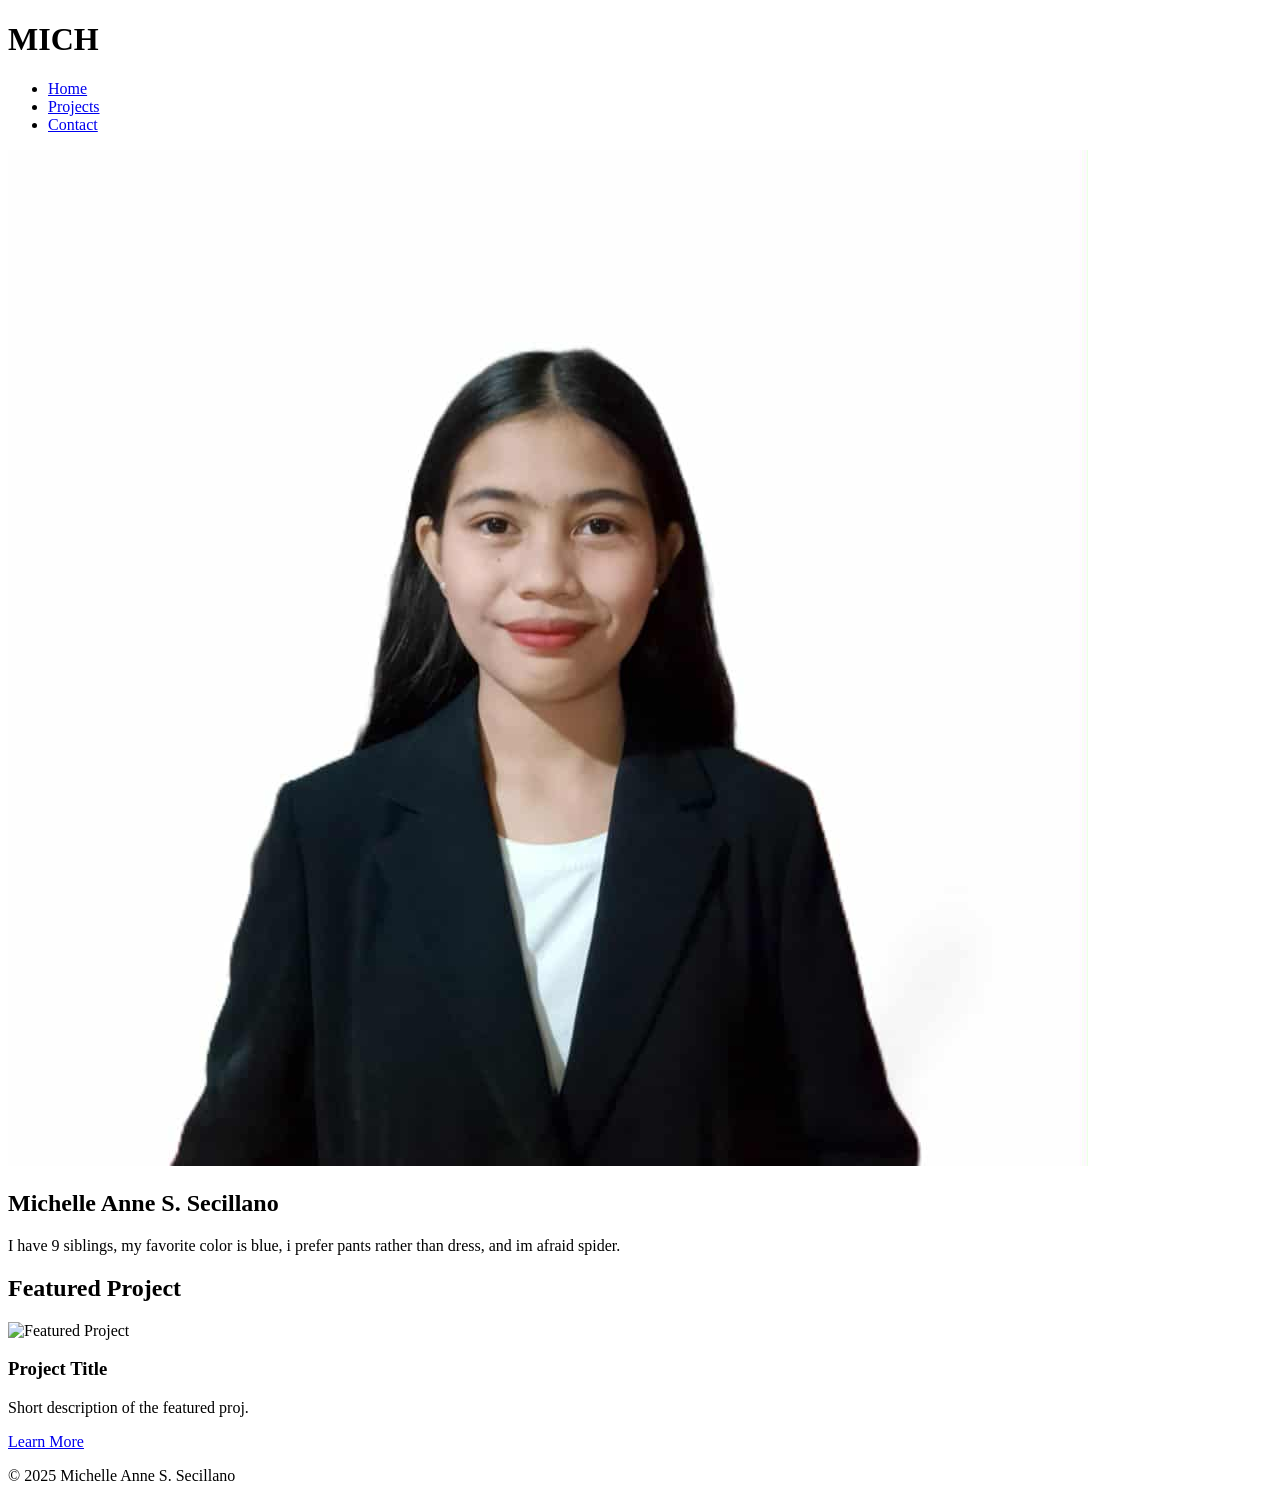
==== index.html @ ff6a3cd3 "Add files via upload" ====
<!DOCTYPE html>
<html lang="en">
<head>
    <meta charset="UTF-8">
    <meta name="viewport" content="width=device-width, initial-scale=1.0">
    <title>My Portfolio - Home</title>
    <link rel="stylesheet" href="styles.css">
</head>
<body>
    <header>
        <h1>MICH</h1>
        <nav>
            <ul>
                <li><a href="index.html">Home</a></li>
                <li><a href="projects.html">Projects</a></li>
                <li><a href="contact.html">Contact</a></li>
            </ul>
        </nav>
    </header>

    <main>
        <section id="about-me">
            <img src="images/profile.jpeg" alt="Your Photo" class="profile-image">
            <h2>Michelle Anne S. Secillano</h2>
            <p>I have 9 siblings, my favorite color is blue, i prefer pants rather than dress, and im afraid spider.</p>
        </section>

        <section id="featured">
            <h2>Featured Project</h2>
            <div class="featured-project">
                <img src="placeholder-project.jpg" alt="Featured Project">
                <h3>Project Title</h3>
                <p>Short description of the featured proj.</p>
                <a href="#">Learn More</a>
            </div>
        </section>
    </main>

    <footer>
        <p>&copy; 2025 Michelle Anne S. Secillano</p>
    </footer>
</body>
</html>
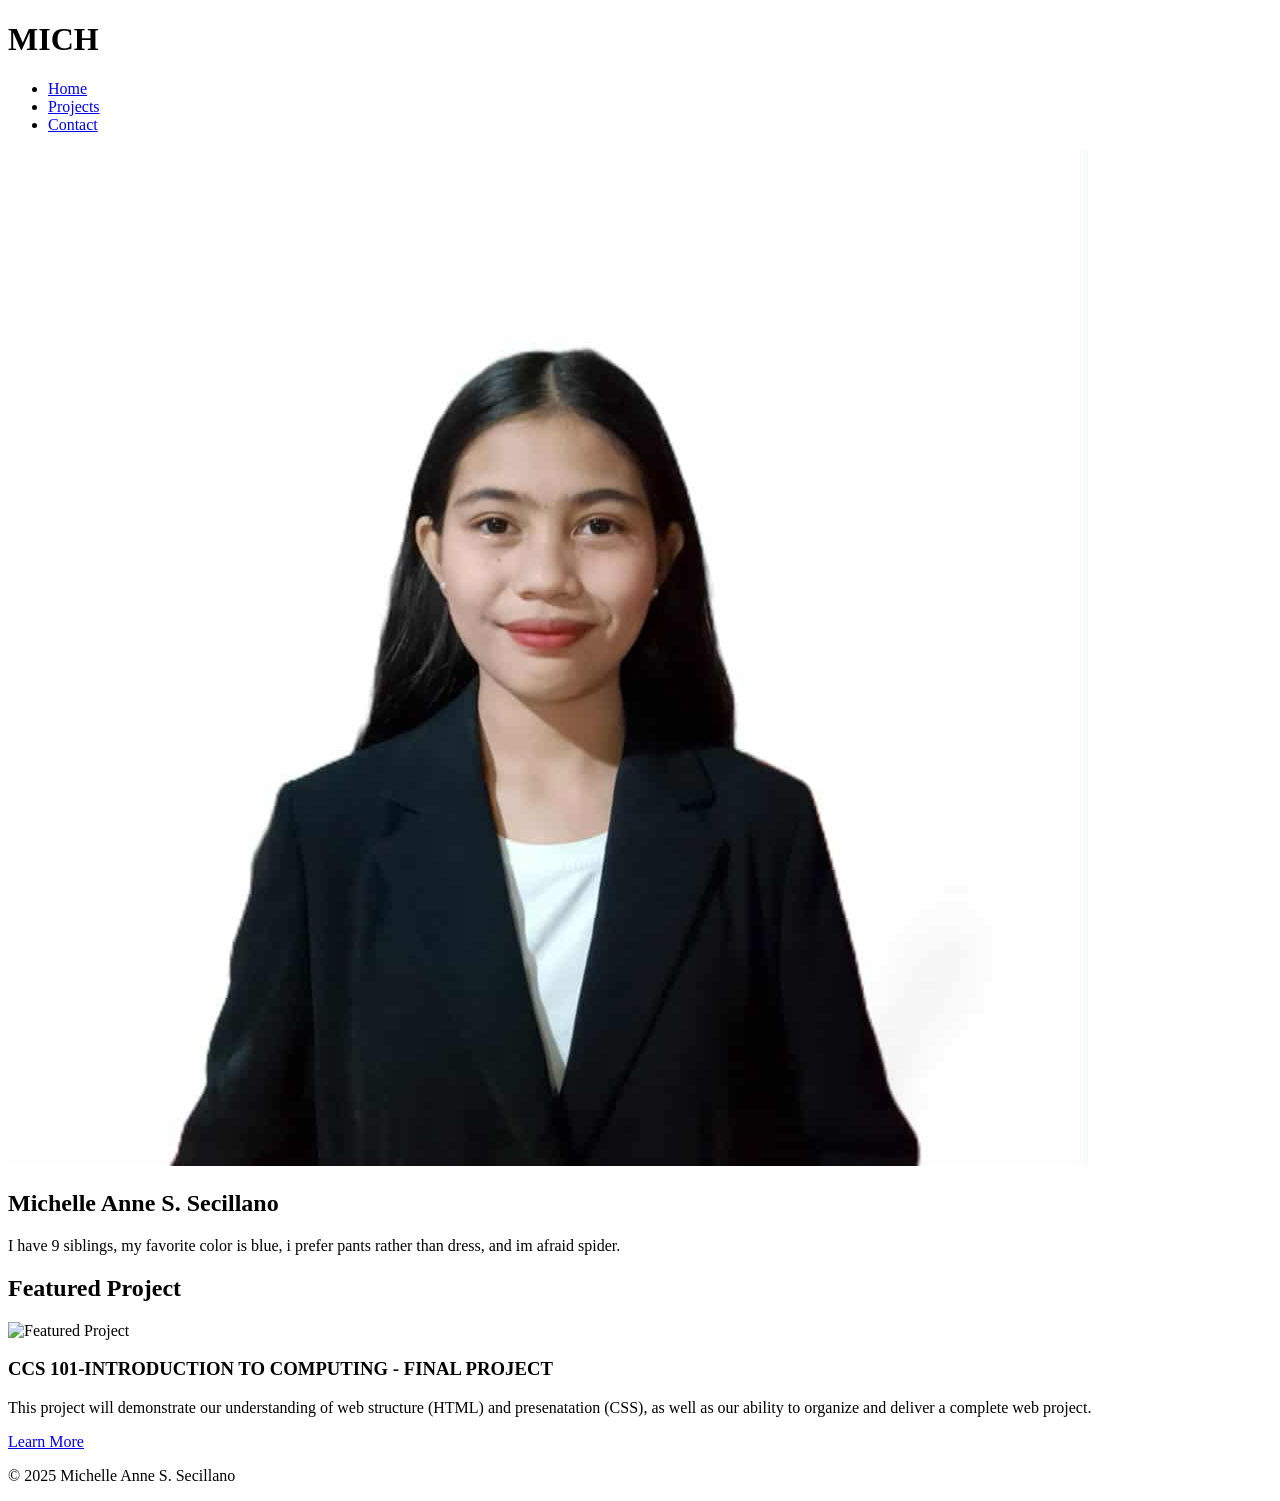
==== commit baf8cb57: "Update index.html" ====
--- a/index.html
+++ b/index.html
@@ -29,8 +29,8 @@
             <h2>Featured Project</h2>
             <div class="featured-project">
                 <img src="placeholder-project.jpg" alt="Featured Project">
-                <h3>Project Title</h3>
-                <p>Short description of the featured proj.</p>
+                <h3>CCS 101-INTRODUCTION TO COMPUTING - FINAL PROJECT</h3>
+                <p>This project will demonstrate our understanding of web structure (HTML) and presenatation (CSS), as well as our ability to organize and deliver a complete web project.</p>
                 <a href="#">Learn More</a>
             </div>
         </section>
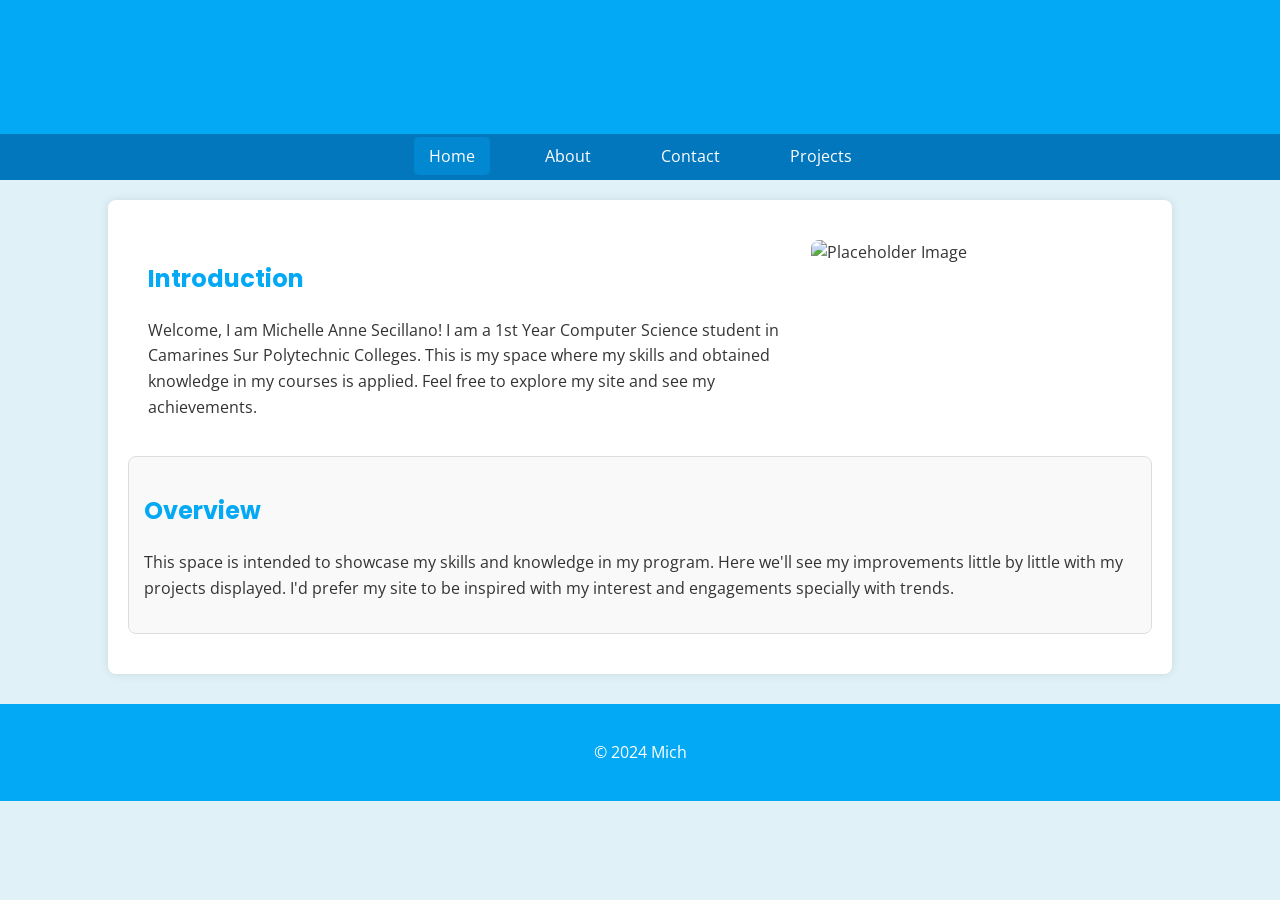
==== commit 41bb8b2d: "Update index.html" ====
--- a/index.html
+++ b/index.html
@@ -3,41 +3,52 @@
 <head>
     <meta charset="UTF-8">
     <meta name="viewport" content="width=device-width, initial-scale=1.0">
-    <title>My Portfolio - Home</title>
-    <link rel="stylesheet" href="styles.css">
+    <title>Homepage</title>
+    <link rel="stylesheet" href="css/styles.css">
+    <link rel="preconnect" href="https://fonts.googleapis.com">
+    <link rel="preconnect" href="https://fonts.gstatic.com" crossorigin>
+    <link href="https://fonts.googleapis.com/css2?family=Open+Sans:wght@400;700&family=Poppins:wght@400;700&display=swap" rel="stylesheet">
 </head>
 <body>
+
     <header>
-        <h1>MICH</h1>
-        <nav>
-            <ul>
-                <li><a href="index.html">Home</a></li>
-                <li><a href="projects.html">Projects</a></li>
-                <li><a href="contact.html">Contact</a></li>
-            </ul>
-        </nav>
+        <h1>My Creative Homepage</h1>
     </header>
 
-    <main>
-        <section id="about-me">
-            <img src="images/profile.jpeg" alt="Your Photo" class="profile-image">
-            <h2>Michelle Anne S. Secillano</h2>
-            <p>I have 9 siblings, my favorite color is blue, i prefer pants rather than dress, and im afraid spider.</p>
+    <nav>
+        <ul>
+            <li><a href="index.html" class="active">Home</a></li>
+            <li><a href="about.html">About</a></li>
+            <li><a href="contact.html">Contact</a></li>
+            <li><a href="projects.html">Projects</a></li>
+        </ul>
+    </nav>
+
+    <div class="container">
+        <section class="introduction">
+            <div class="text">
+                <h2>Introduction</h2>
+                <p>Welcome, I am Michelle Anne Secillano!
+                    I am a 1st Year Computer Science student in Camarines Sur Polytechnic Colleges.
+                    This is my space where my skills and obtained knowledge in my courses is applied.
+                    Feel free to explore my site and see my achievements.</p>
+            </div>
+            <div class="photo">
+                <img src="images/profile.jpg" alt="Placeholder Image">
+            </div>
         </section>
 
-        <section id="featured">
-            <h2>Featured Project</h2>
-            <div class="featured-project">
-                <img src="placeholder-project.jpg" alt="Featured Project">
-                <h3>CCS 101-INTRODUCTION TO COMPUTING - FINAL PROJECT</h3>
-                <p>This project will demonstrate our understanding of web structure (HTML) and presenatation (CSS), as well as our ability to organize and deliver a complete web project.</p>
-                <a href="#">Learn More</a>
-            </div>
+        <section class="overview">
+            <h2>Overview</h2>
+            <p>This space is intended to showcase my skills and knowledge in my program.
+                Here we'll see my improvements little by little with my projects displayed.
+                I'd prefer my site to be inspired with my interest and engagements specially with trends.</p>
         </section>
-    </main>
+    </div>
 
     <footer>
-        <p>&copy; 2025 Michelle Anne S. Secillano</p>
+        <p>&copy; 2024 Mich</p>
     </footer>
+
 </body>
 </html>
--- a/css/styles.css
+++ b/css/styles.css
@@ -0,0 +1,234 @@
+body {
+    font-family: 'Open Sans', sans-serif;
+    background-color: #e0f2f7;
+    color: #333;
+    margin: 0;
+    padding: 0;
+    font-size: 16px;
+    line-height: 1.6;
+}
+
+h1, h2, h3 {
+    font-family: 'Poppins', sans-serif;
+    color: #03a9f4; 
+}
+
+
+header {
+    background-color: #03a9f4; 
+    color: white;
+    padding: 20px 0;
+    text-align: center;
+    box-shadow: 0 2px 5px rgba(0,0,0,0.2);
+}
+
+nav {
+    background-color: #0277bd;
+    color: white;
+    padding: 10px 0;
+}
+
+nav ul {
+    list-style: none;
+    padding: 0;
+    margin: 0;
+    display: flex; 
+    justify-content: center;
+}
+
+nav ul li {
+    margin: 0 20px;
+}
+
+nav ul li a {
+    color: white;
+    text-decoration: none;
+    padding: 8px 15px;
+    border-radius: 5px;
+    transition: background-color 0.3s ease;
+}
+
+nav ul li a:hover {
+    background-color: #0288d1;
+}
+
+nav ul li a.active {
+    background-color: #0288d1;
+}
+
+.container {
+    width: 80%;
+    max-width: 1200px; 
+    margin: 20px auto; 
+    background-color: white;
+    padding: 20px;
+    border-radius: 8px;
+    box-shadow: 0 0 10px rgba(0,0,0,0.1);
+    overflow: hidden;
+}
+
+
+footer {
+    text-align: center;
+    padding: 20px 0;
+    background-color: #03a9f4;
+    color: white;
+    margin-top: 30px;
+}
+
+.introduction {
+    display: flex;
+    align-items: center
+    margin-bottom: 20px;
+    padding: 20px;
+    
+}
+
+.introduction .text {
+    flex: 2;
+    padding-right: 20px;
+}
+
+.introduction .photo {
+    flex: 1;
+}
+
+.introduction .photo img {
+    width: 100%;
+    border-radius: 8px;
+}
+
+.overview {
+    padding: 15px;
+    border: 1px solid #ddd;
+    border-radius: 8px;
+    background-color: #f9f9f9;
+    margin-bottom: 20px;
+}
+
+.about-container {
+    display: grid;
+    grid-template-columns: 1fr 1fr;
+    grid-gap: 20px;
+}
+
+.about-container section {
+    padding: 15px;
+    border: 1px solid #ddd;
+    border-radius: 8px;
+    background-color: #f9f9f9;
+    margin-bottom: 20px;
+}
+
+.contact-container {
+    display: grid;
+    grid-template-columns: 1fr 1fr;
+    grid-gap: 20px;
+}
+
+.contact-container section {
+    padding: 15px;
+    border: 1px solid #ddd;
+    border-radius: 8px;
+    background-color: #f9f9f9;
+    margin-bottom: 20px; 
+}
+
+.contact-container .contact-form {
+    grid-column: 1 / span 2; 
+}
+
+.contact-container .contact-form label {
+    display: block;
+    margin-top: 10px;
+}
+
+.contact-container .contact-form input[type="text"],
+.contact-container .contact-form input[type="email"],
+.contact-container .contact-form textarea {
+    width: 100%;
+    padding: 8px;
+    margin-top: 5px;
+    border: 1px solid #ddd;
+    border-radius: 4px;
+    box-sizing: border-box;
+}
+
+.contact-container .contact-form input[type="submit"] {
+    background-color: #03a9f4;
+    color: white;
+    padding: 10px 15px;
+    border: none;
+    border-radius: 4px;
+    cursor: pointer;
+    margin-top: 10px;
+}
+
+.contact-container .contact-form input[type="submit"]:hover {
+    background-color: #0288d1;
+}
+
+.projects-container {
+    display: flex;
+    flex-wrap: wrap;
+    justify-content: space-around;
+}
+
+.project {
+    width: 30%;
+    margin-bottom: 20px;
+    padding: 15px;
+    border: 1px solid #ddd;
+    border-radius: 8px;
+    background-color: #f9f9f9;
+    box-sizing: border-box;
+}
+
+.project img {
+    width: 100%;
+    border-radius: 8px;
+    margin-bottom: 10px;
+}
+
+.project a {
+    display: inline-block;
+    padding: 8px 15px;
+    background-color: #03a9f4;
+    color: white;
+    text-decoration: none;
+    border-radius: 4px;
+    transition: background-color 0.3s ease;
+}
+
+.project a:hover {
+    background-color: #0288d1;
+}
+
+@media (max-width: 768px) {
+    nav ul {
+        flex-direction: column;
+        align-items: center;
+    }
+
+    nav ul li {
+        margin: 10px 0;
+    }
+
+    .container {
+        width: 95%;
+        padding: 10px;
+    }
+
+    .projects-container .project {
+        width: 100%;
+    }
+    
+    .about-container,
+    .contact-container {
+        grid-template-columns: 1fr;
+    }
+
+    .contact-container .contact-form {
+        grid-column: 1;
+    }
+}
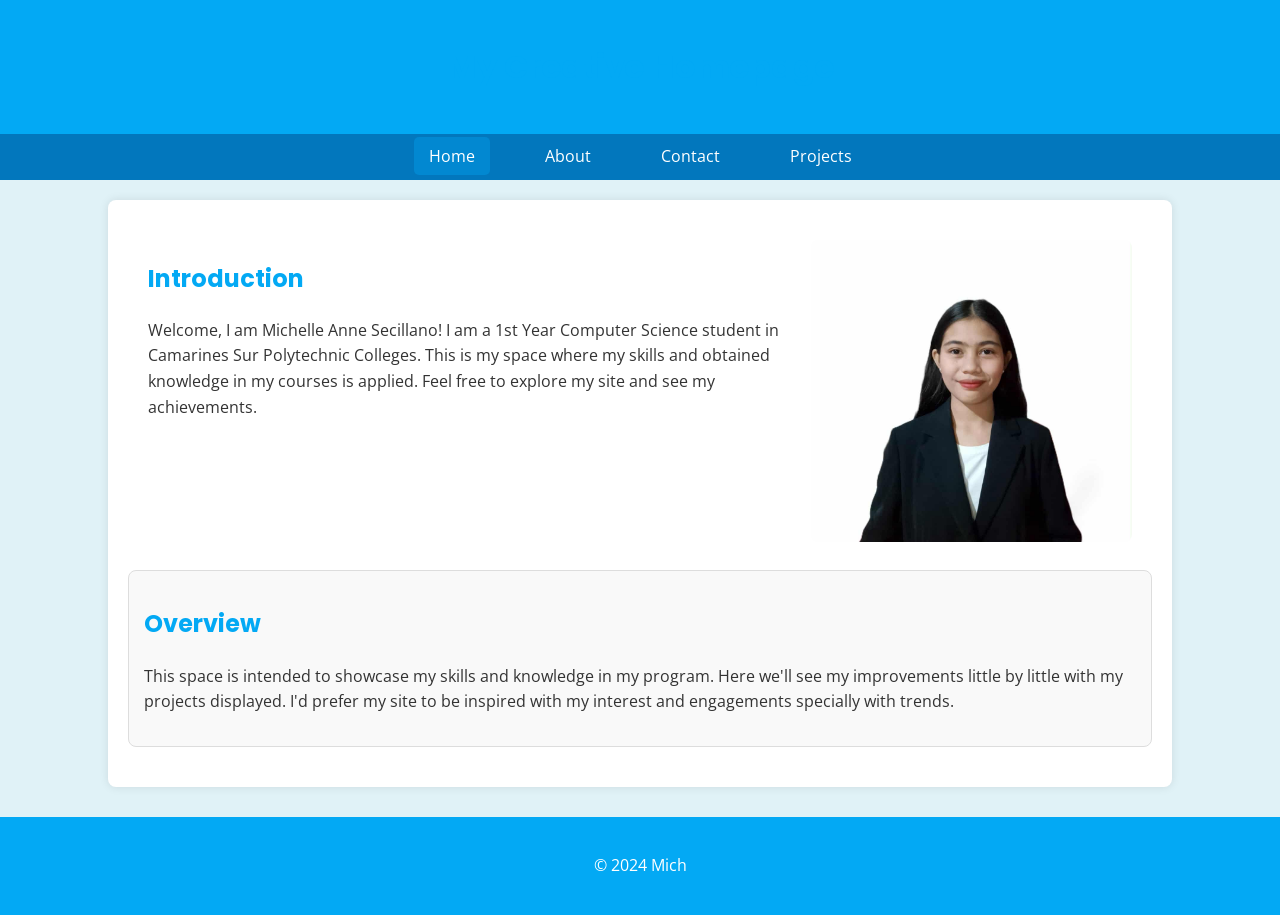
==== commit aa9a25bb: "Update index.html" ====
--- a/index.html
+++ b/index.html
@@ -34,7 +34,7 @@
                     Feel free to explore my site and see my achievements.</p>
             </div>
             <div class="photo">
-                <img src="images/profile.jpg" alt="Placeholder Image">
+                <img src="images/profile.jpeg" alt="Placeholder Image">
             </div>
         </section>
 
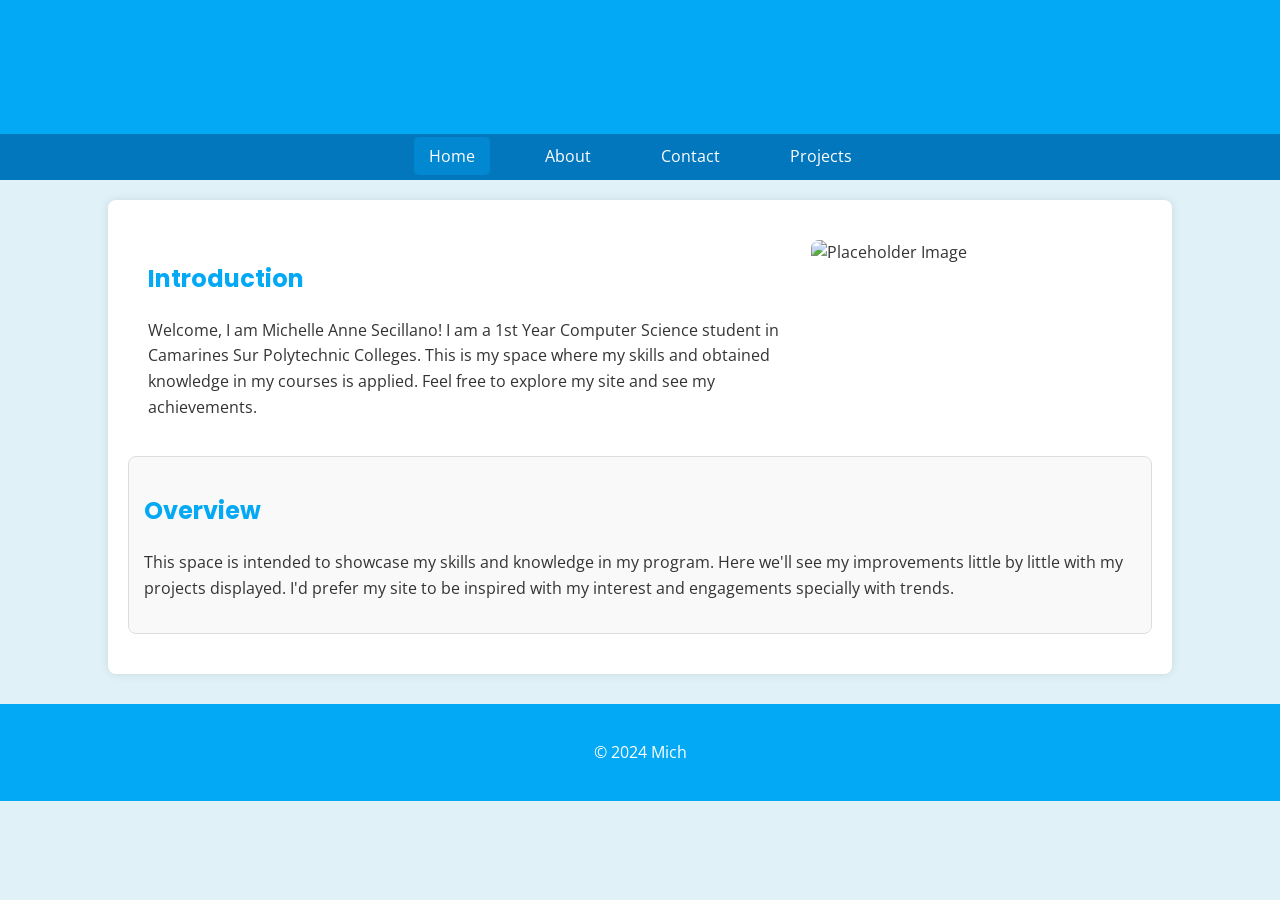
==== commit b0a387de: "Update index.html" ====
--- a/index.html
+++ b/index.html
@@ -34,7 +34,7 @@
                     Feel free to explore my site and see my achievements.</p>
             </div>
             <div class="photo">
-                <img src="images/profile.jpeg" alt="Placeholder Image">
+                <img src="images/profile.jpg" alt="Placeholder Image">
             </div>
         </section>
 
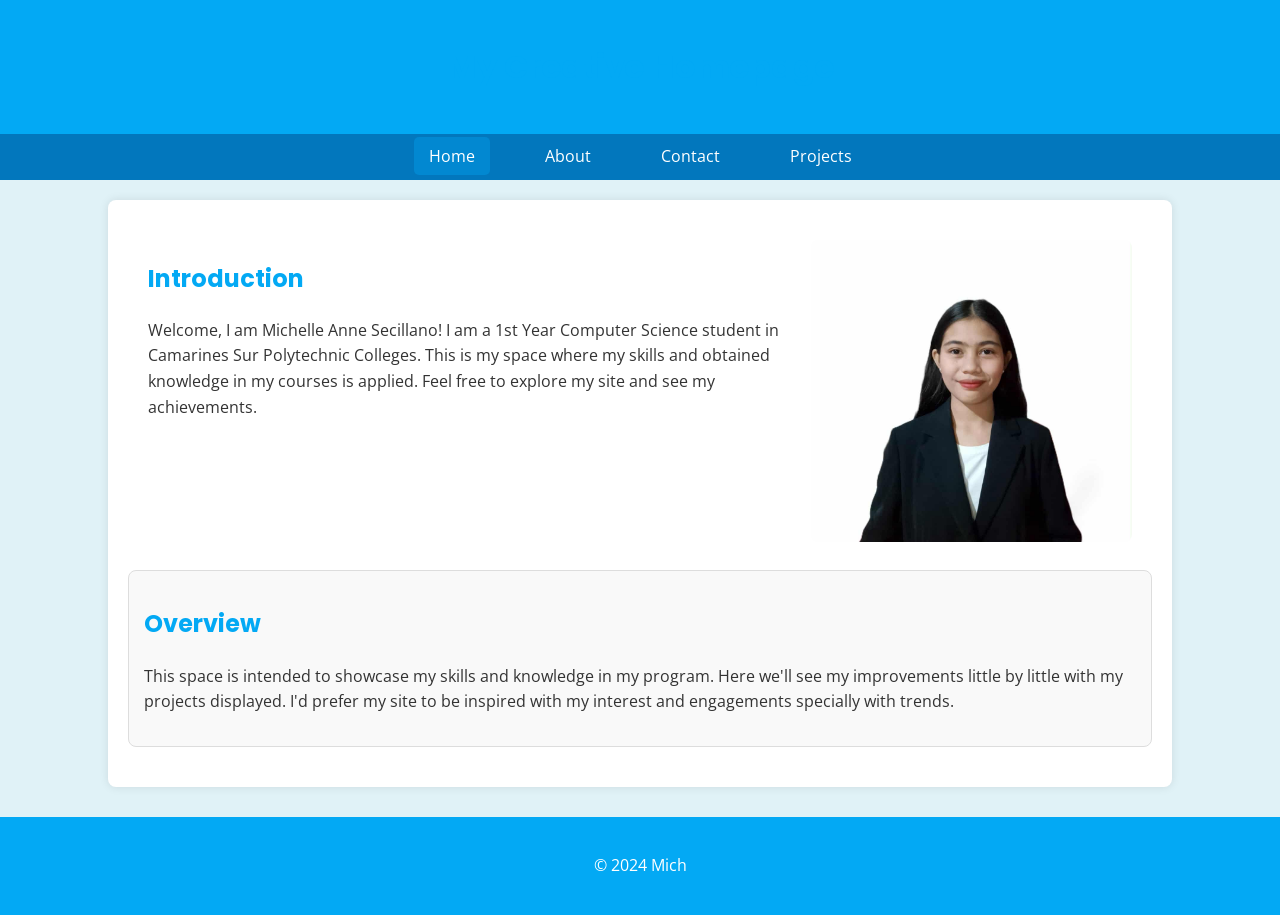
==== commit 85aa4974: "Update index.html" ====
--- a/index.html
+++ b/index.html
@@ -34,7 +34,7 @@
                     Feel free to explore my site and see my achievements.</p>
             </div>
             <div class="photo">
-                <img src="images/profile.jpg" alt="Placeholder Image">
+                <img src="images/profile.jpeg" alt="Placeholder Image">
             </div>
         </section>
 
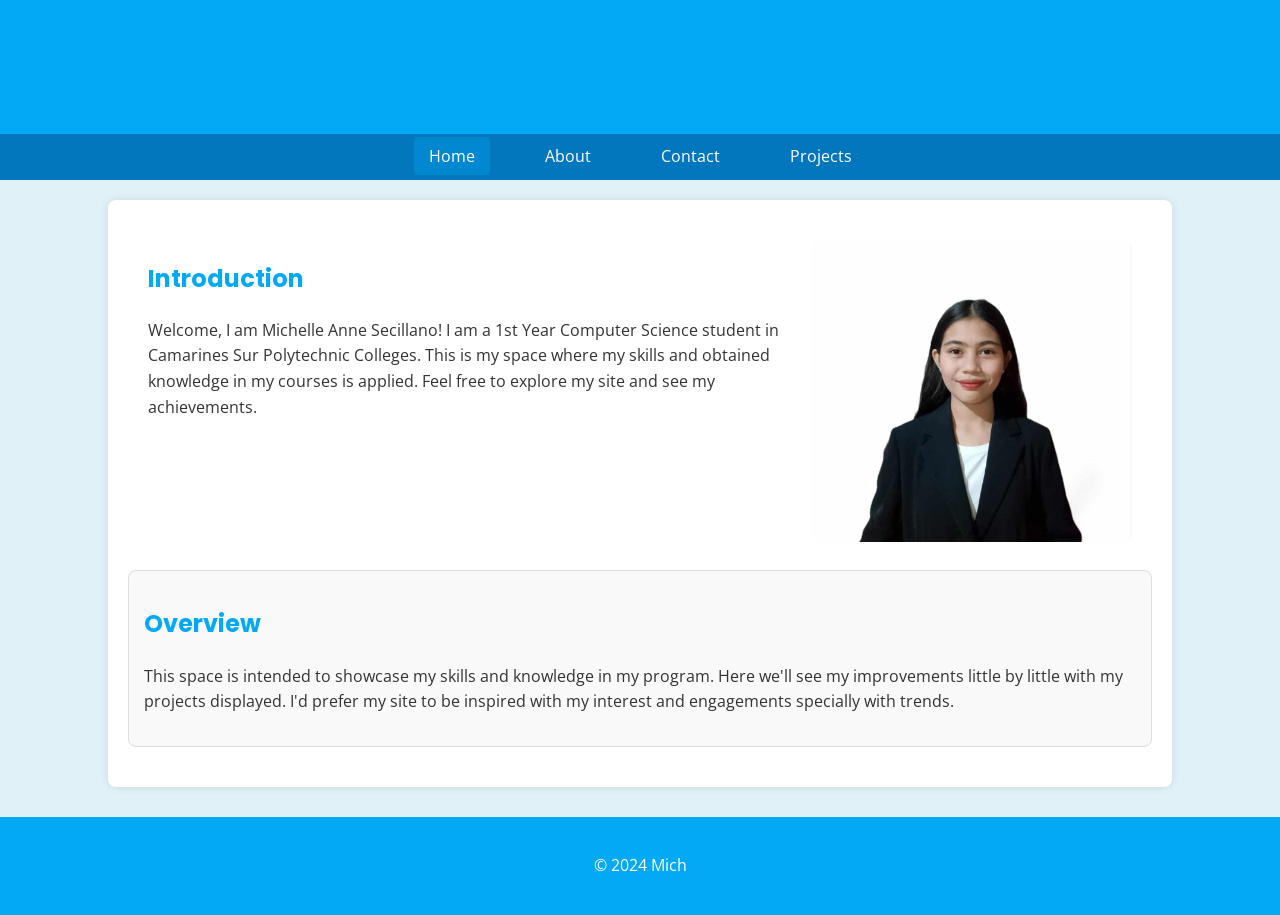
==== commit f5f64b64: "Update index.html" ====
--- a/index.html
+++ b/index.html
@@ -34,7 +34,7 @@
                     Feel free to explore my site and see my achievements.</p>
             </div>
             <div class="photo">
-                <img src="images/profile.jpeg" alt="Placeholder Image">
+                <img src="profile.jpg" alt="Placeholder Image">
             </div>
         </section>
 
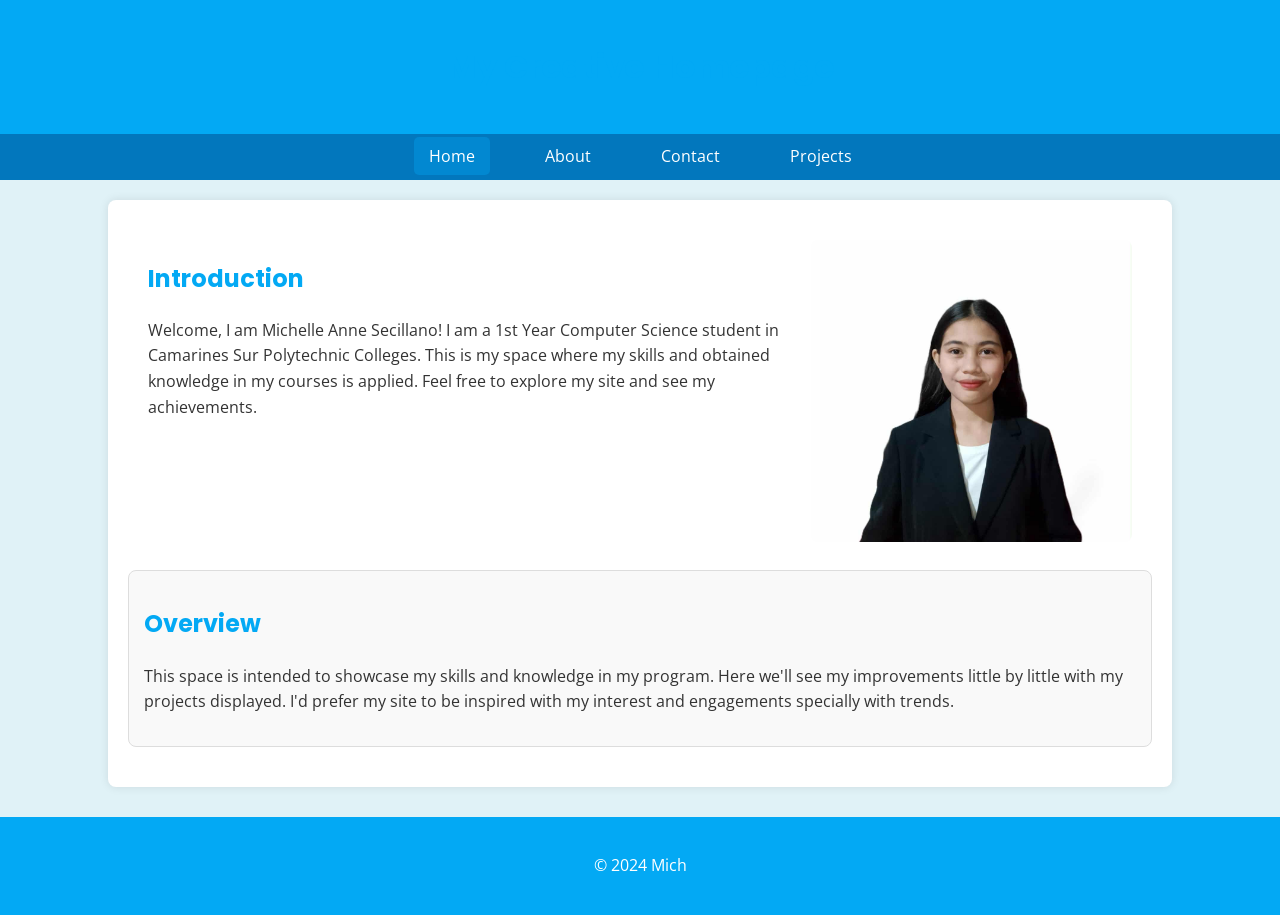
==== commit 36e61e88: "Update index.html" ====
--- a/index.html
+++ b/index.html
@@ -34,7 +34,7 @@
                     Feel free to explore my site and see my achievements.</p>
             </div>
             <div class="photo">
-                <img src="profile.jpg" alt="Placeholder Image">
+                <img src="images/profile.jpeg" alt="Placeholder Image">
             </div>
         </section>
 
